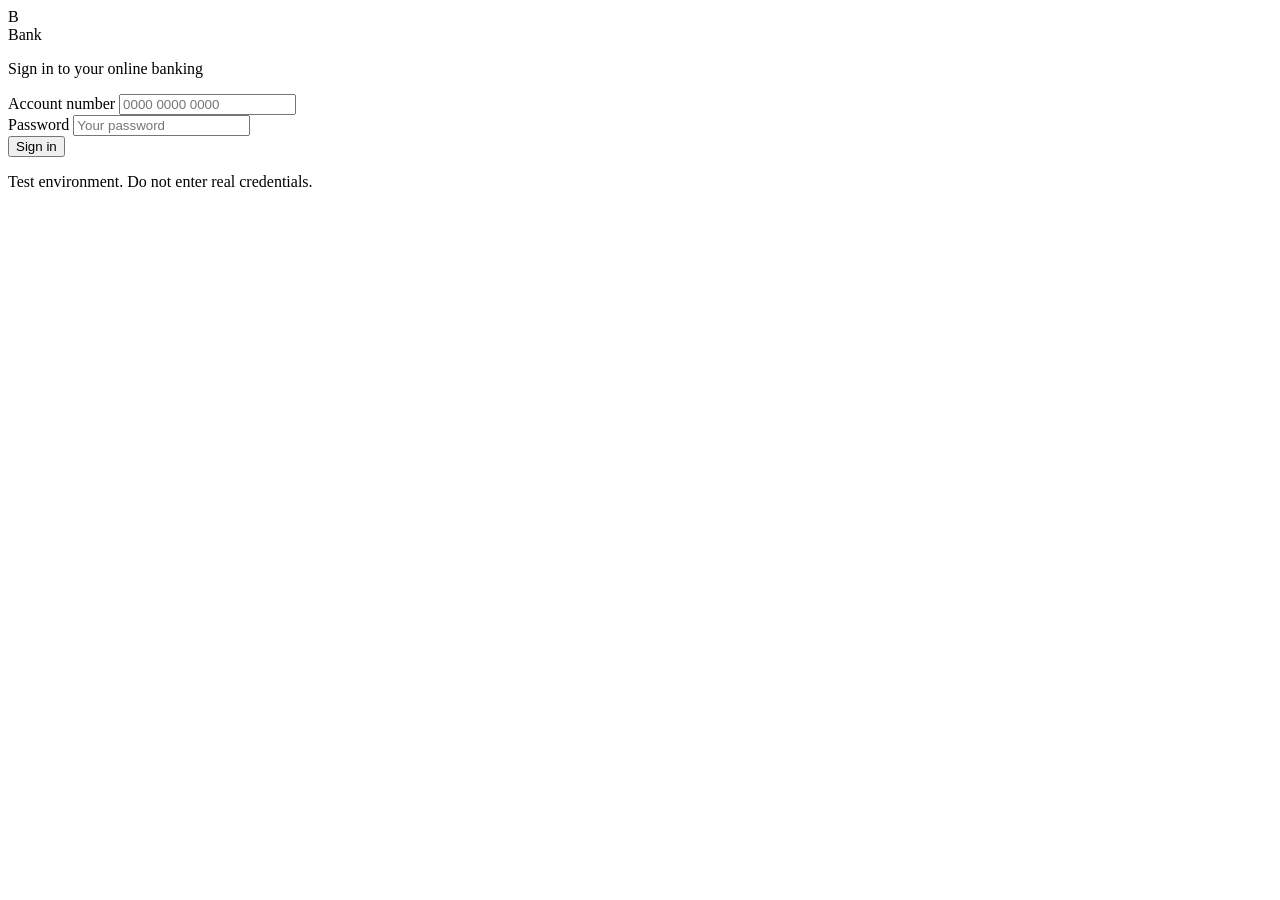
==== index.html @ 8d5264b6 "Add files via upload" ====
<!DOCTYPE html>
<html lang="en">
<head>
  <meta charset="UTF-8" />
  <meta name="viewport" content="width=device-width, initial-scale=1.0" />
  <title>Online Banking</title>
  <link rel="stylesheet" href="css/style.css" />
  <link rel="icon" href="data:," />
</head>
<body class="login-page" data-title="Sign in">
  <div class="login-wrap">
    <main class="card login-card">
      <div class="brand-mark large" data-brand-mark>B</div>
      <span class="brand-name" data-brand>Bank</span>
      <p class="tagline">Sign in to your online banking</p>

      <form id="loginForm" class="form" novalidate>
        <div id="loginError" class="alert error" role="alert" hidden></div>

        <div class="field">
          <label for="account">Account number</label>
          <input type="text" id="account" inputmode="numeric" autocomplete="username" placeholder="0000 0000 0000" required />
        </div>

        <div class="field">
          <label for="password">Password</label>
          <input type="password" id="password" autocomplete="current-password" placeholder="Your password" required />
        </div>

        <button type="submit" id="loginBtn" class="btn btn-block">Sign in</button>
      </form>

      <p class="login-note">Test environment. Do not enter real credentials.</p>
    </main>
  </div>

  <script src="js/api.js"></script>
  <script src="js/auth.js"></script>
</body>
</html>
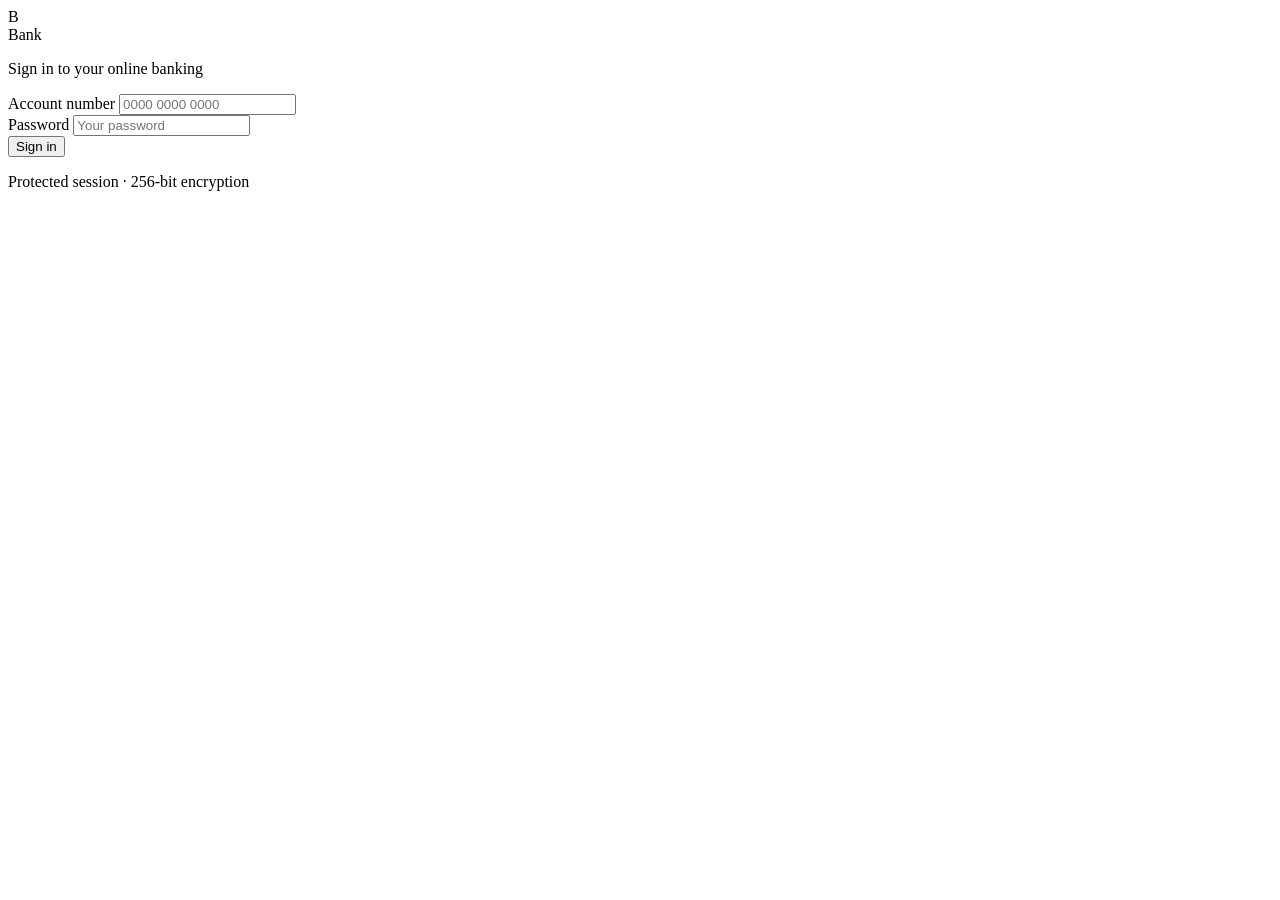
==== commit c651ef61: "Add initial HTML structure for online banking page" ====
--- a/index.html
+++ b/index.html
@@ -30,10 +30,12 @@
         <button type="submit" id="loginBtn" class="btn btn-block">Sign in</button>
       </form>
 
-      <p class="login-note">Test environment. Do not enter real credentials.</p>
+      <p class="login-note">Protected session · 256-bit encryption</p>
     </main>
   </div>
 
+  <script src="js/config.js"></script>
+  <script src="js/store.js"></script>
   <script src="js/api.js"></script>
   <script src="js/auth.js"></script>
 </body>
